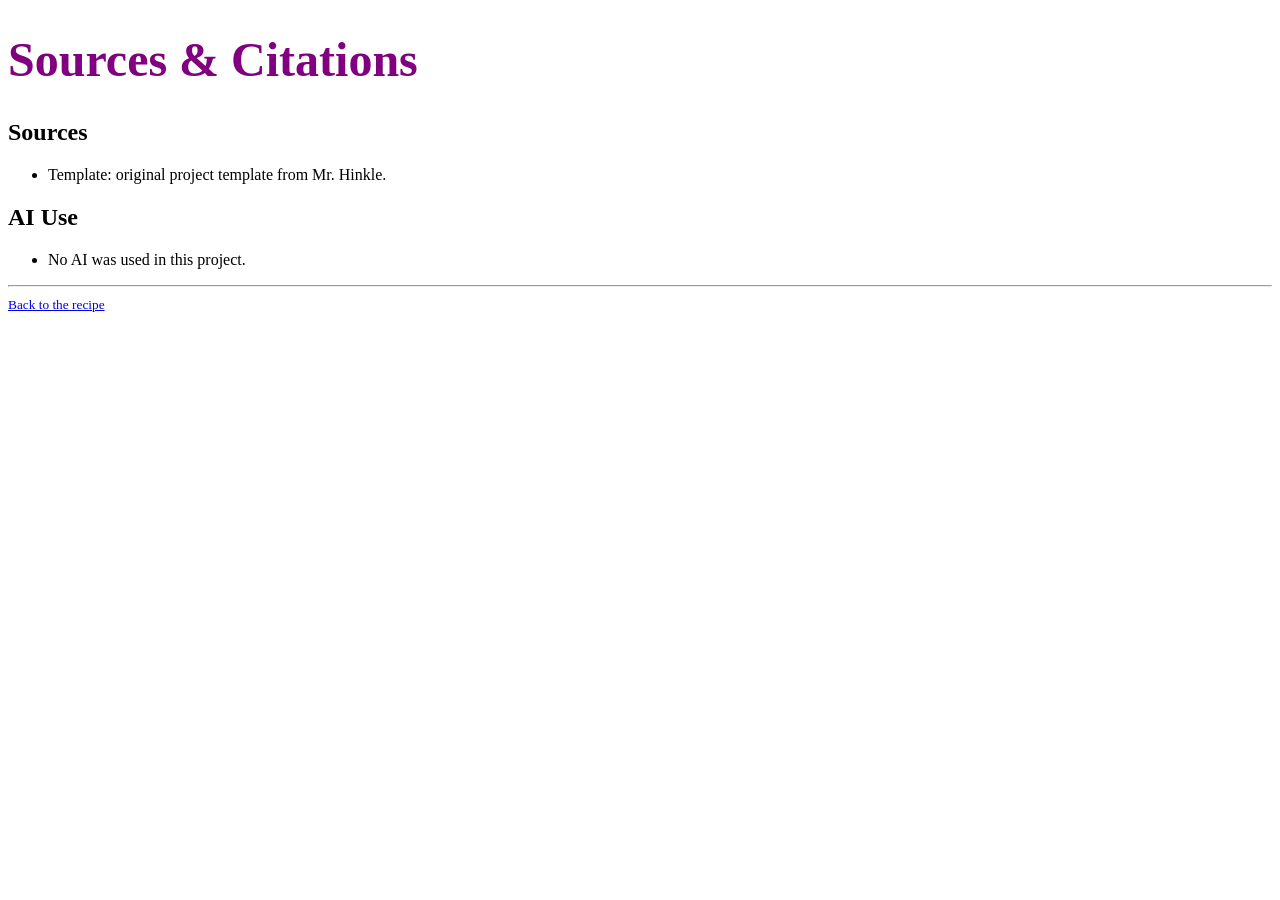
==== citations.html @ b53ebb63 "Initial commit" ====
<!DOCTYPE html>
<html lang="en">
  <head>
    <meta charset="utf-8">
    <meta name="viewport" content="width=device-width, initial-scale=1">
    <title>Sources &amp; Citations</title>
    <!-- This page uses the same stylesheet as your recipe,
     so it will match your design automatically. -->
    <link rel="stylesheet" type="text/css" href="styles.css">
  </head>
  <body>
    <h1>Sources &amp; Citations</h1>

    <h2>Sources</h2>
    <ul>
      <li>Template: original project template from Mr. Hinkle.</li>
      <!-- List any other sources you used as you worked on
       the project, including images, fonts, and recipes or
       ideas you borrowed. -->
    </ul>

    <h2>AI Use</h2>
    <ul>
      <li>No AI was used in this project.</li>
      <!-- If you used AI, replace the line above and describe
       what you used it for, e.g.
       "Brainstormed ingredient ideas with ChatGPT." -->
    </ul>

    <footer>
      <hr>
      <small>
        <a href="index.html">Back to the recipe</a>
      </small>
    </footer>
  </body>
</html>
---- styles.css ----
/* Your styles go here! */
h1 {
  /* Demo style -- remove me and write your own */
  font-size: 48px;
  color: purple;
}
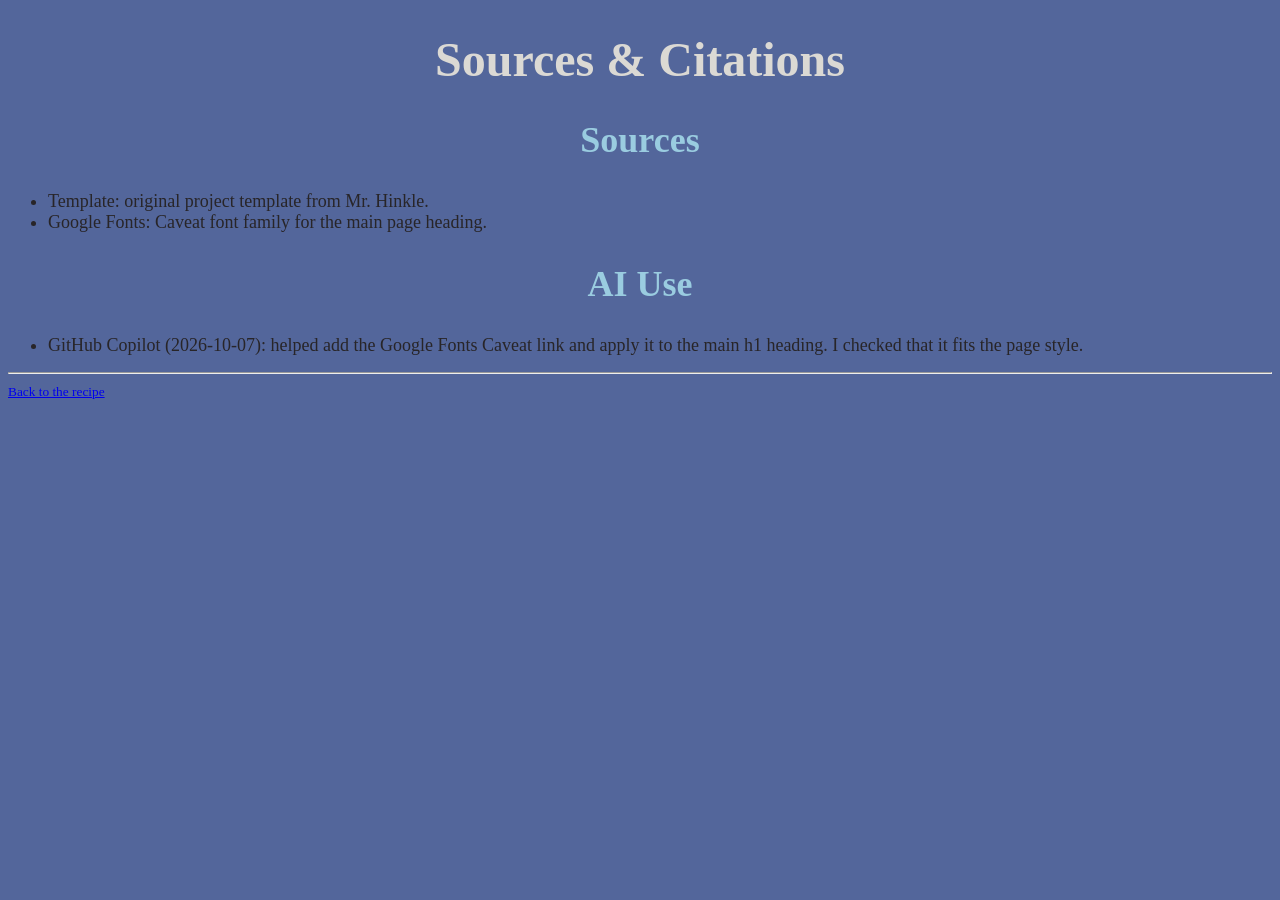
==== commit 1214fe36: "used ai slop :O" ====
--- a/citations.html
+++ b/citations.html
@@ -14,6 +14,7 @@
     <h2>Sources</h2>
     <ul>
       <li>Template: original project template from Mr. Hinkle.</li>
+      <li>Google Fonts: Caveat font family for the main page heading.</li>
       <!-- List any other sources you used as you worked on
        the project, including images, fonts, and recipes or
        ideas you borrowed. -->
@@ -21,7 +22,7 @@
 
     <h2>AI Use</h2>
     <ul>
-      <li>No AI was used in this project.</li>
+      <li>GitHub Copilot (2026-10-07): helped add the Google Fonts Caveat link and apply it to the main h1 heading. I checked that it fits the page style.</li>
       <!-- If you used AI, replace the line above and describe
        what you used it for, e.g.
        "Brainstormed ingredient ideas with ChatGPT." -->
--- a/styles.css
+++ b/styles.css
@@ -1,6 +1,67 @@
-/* Your styles go here! */
+/* these are the variables I had to add for color*/
+:root {
+--idontlikethis: rgb(83, 102, 155);
+--idislikethis: rgb(219, 217, 212);
+--idontenjoythis: rgb(154, 204, 224);
+--idespisethis: rgb(1, 29, 61);
+--okaymaybenotdespisebutidontlikeit: rgb(40, 37, 40);
+}
+
 h1 {
-  /* Demo style -- remove me and write your own */
+  text-align: center;
   font-size: 48px;
-  color: purple;
+  /* AI-generated code starts here (As instructed in fonts tutorial) */
+    /* Student prompt: "Please use the # Caveat font from Google Fonts and use it for my h1 heading." */
+  font-family: "Caveat", cursive;
+  /* AI-generated code ends here */
+  color: var(--idislikethis);
 }
+
+h2 {
+  text-align: center;
+  font-size: 36px;
+  color: var(--idontenjoythis);
+}
+
+h3 {
+  font-size: 25px;
+  color: var(--idespisethis);
+}
+
+li {
+  font-size: 18px;
+  color: var(--okaymaybenotdespisebutidontlikeit);
+}
+
+p {
+  font-size: 18px;
+}
+
+body {
+  background-color: var(--idontlikethis);
+}
+
+.step1 {
+  background-color: rgba(145, 167, 219, 0.5);
+  margin-left: 25px;
+}
+
+.step2 {
+  background-color: rgba(231, 231, 254, 0.2);
+  margin-left: 25px;
+}
+
+.step3 {
+  background-color: rgba(130, 163, 224, 0.3);
+  margin-left: 25px;
+}
+
+.step4 {
+  background-color: rgba(170, 196, 213, 0.15);
+  margin-left: 25px;
+}
+
+.step5 {
+  background-color: rgba(181, 213, 201, 0.15);
+  margin-left: 25px;
+}
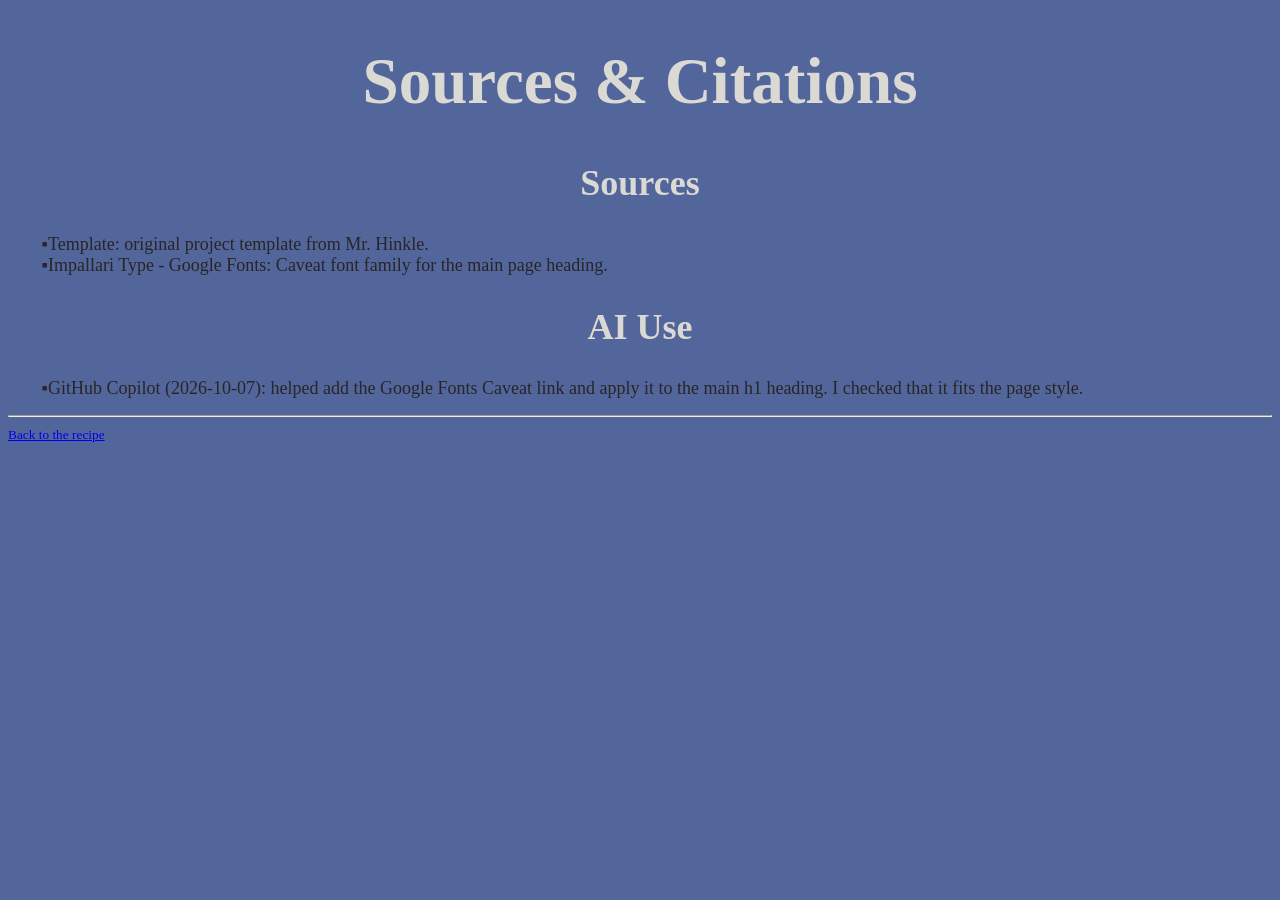
==== commit eab98385: "i did like 1 and a half things" ====
--- a/citations.html
+++ b/citations.html
@@ -14,7 +14,7 @@
     <h2>Sources</h2>
     <ul>
       <li>Template: original project template from Mr. Hinkle.</li>
-      <li>Google Fonts: Caveat font family for the main page heading.</li>
+      <li>Impallari Type - Google Fonts: Caveat font family for the main page heading.</li>
       <!-- List any other sources you used as you worked on
        the project, including images, fonts, and recipes or
        ideas you borrowed. -->
--- a/styles.css
+++ b/styles.css
@@ -2,16 +2,16 @@
 :root {
 --idontlikethis: rgb(83, 102, 155);
 --idislikethis: rgb(219, 217, 212);
---idontenjoythis: rgb(154, 204, 224);
+--idontenjoythis: rgb(219, 217, 212);
 --idespisethis: rgb(1, 29, 61);
 --okaymaybenotdespisebutidontlikeit: rgb(40, 37, 40);
 }
-
+/*this is AI SLOP give me an F for cheating*/
 h1 {
   text-align: center;
-  font-size: 48px;
+  font-size: 65px;
   /* AI-generated code starts here (As instructed in fonts tutorial) */
-    /* Student prompt: "Please use the # Caveat font from Google Fonts and use it for my h1 heading." */
+    /* Prompt: "Please use the # Caveat font from Google Fonts and use it for my h1 heading." */
   font-family: "Caveat", cursive;
   /* AI-generated code ends here */
   color: var(--idislikethis);
@@ -26,11 +26,13 @@
 h3 {
   font-size: 25px;
   color: var(--idespisethis);
+  text-transform: uppercase;
 }
 
 li {
   font-size: 18px;
   color: var(--okaymaybenotdespisebutidontlikeit);
+  list-style-type: "▪️";
 }
 
 p {
@@ -43,25 +45,56 @@
 
 .step1 {
   background-color: rgba(145, 167, 219, 0.5);
-  margin-left: 25px;
+  border: 3px solid var(--okaymaybenotdespisebutidontlikeit);
+  padding-left: 25px;
+  padding-right: 25px;
+  margin: 25px;
+  max-width: 500px;
 }
 
 .step2 {
   background-color: rgba(231, 231, 254, 0.2);
-  margin-left: 25px;
+  padding-left: 25px;
+  padding-right: 25px;
+  margin: 25px;
+  border: 3px solid var(--okaymaybenotdespisebutidontlikeit);
+  max-width: 500px;
 }
 
 .step3 {
   background-color: rgba(130, 163, 224, 0.3);
-  margin-left: 25px;
+  border: 3px solid var(--okaymaybenotdespisebutidontlikeit);
+  padding-left: 25px;
+  padding-right: 25px;
+  margin: 25px;
+  max-width: 500px;
+}
+
+.step3 h2{
+  color: rgb(75, 66, 25);
+  letter-spacing: 5px;
 }
 
 .step4 {
   background-color: rgba(170, 196, 213, 0.15);
-  margin-left: 25px;
+  border: 3px solid var(--okaymaybenotdespisebutidontlikeit);
+  padding-left: 25px;
+  padding-right: 25px;
+  margin: 25px;
+  max-width: 500px;
 }
 
 .step5 {
   background-color: rgba(181, 213, 201, 0.15);
-  margin-left: 25px;
+  border: 3px solid var(--okaymaybenotdespisebutidontlikeit);
+  padding-left: 25px;
+  padding-right: 25px;
+  margin: 25px;
+  max-width: 500px;
 }
+
+.thebottomborderthatiwantforjustthetopofthepage {
+  border-bottom: 5px solid var(--idislikethis);
+  width: 400px;
+  margin: auto;
+}
